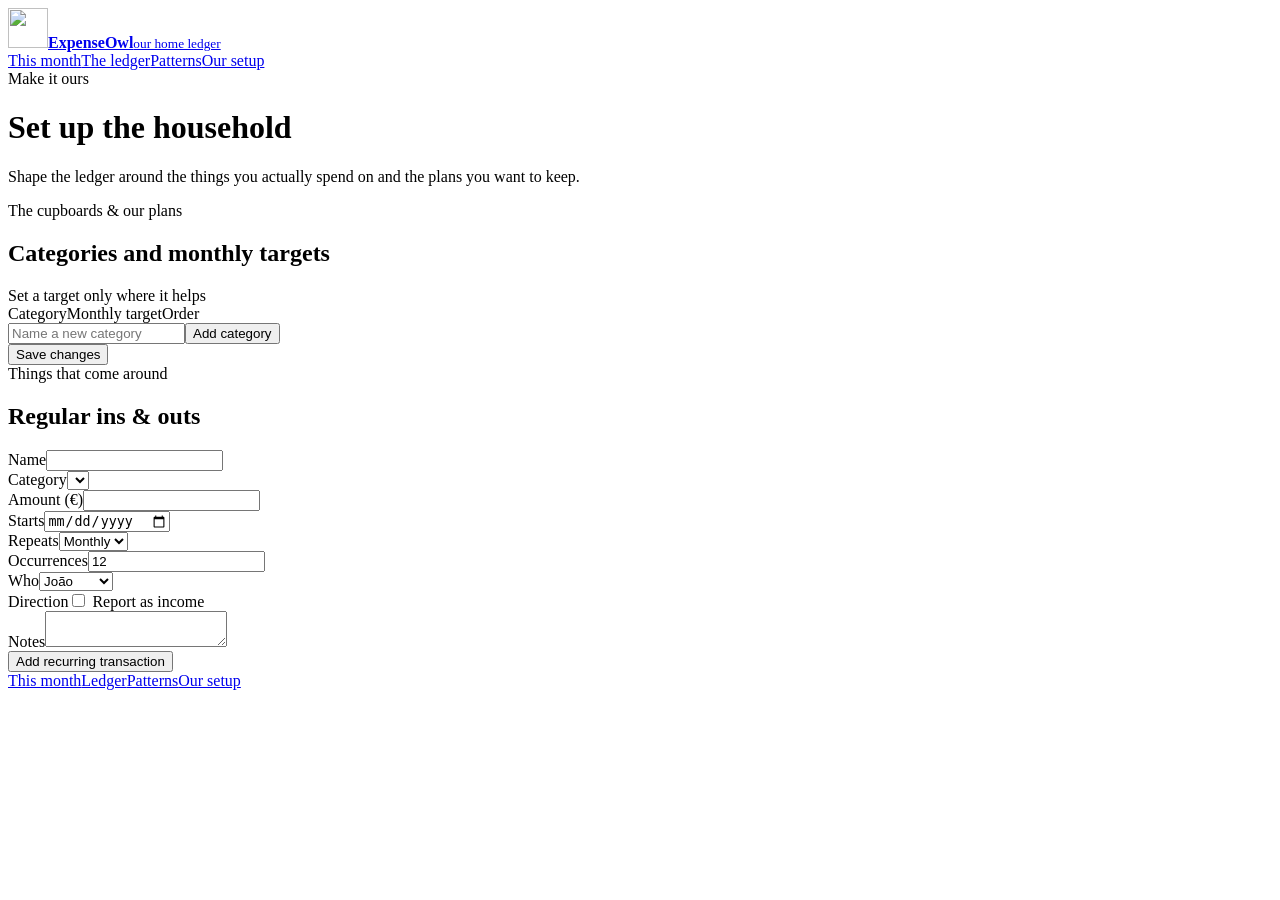
==== internal/web/templates/settings.html @ 3cbd9e54 "fix PWA assets and installation" ====
<!doctype html><html lang="en"><head><meta charset="utf-8"><meta name="viewport" content="width=device-width,initial-scale=1"><meta name="theme-color" content="#263630"><meta name="apple-mobile-web-app-capable" content="yes"><meta name="apple-mobile-web-app-status-bar-style" content="default"><meta name="apple-mobile-web-app-title" content="ExpenseOwl"><link rel="manifest" href="/manifest.webmanifest?v=20260812f"><link rel="icon" type="image/png" sizes="192x192" href="/pwa/icon-192.png?v=20260812f"><link rel="apple-touch-icon" sizes="180x180" href="/pwa/apple-touch-icon.png?v=20260812f"><link rel="stylesheet" href="/style.css?v=20260812f"><script defer src="/functions.js?v=20260812d"></script><script defer src="/settings.js?v=20260812d"></script><script defer src="/pwa.js?v=20260812f"></script><title>Our setup · ExpenseOwl</title></head><body>
<header class="site-header"><div class="header-inner"><a class="brand" href="/" aria-label="ExpenseOwl home"><img class="brand-mark" src="/pwa/icon-192.png?v=20260812f" alt="" width="40" height="40"><span class="brand-copy"><strong>ExpenseOwl</strong><small>our home ledger</small></span></a><nav class="nav"><a href="/">This month</a><a href="/table">The ledger</a><a href="/signals">Patterns</a><a class="active" href="/settings">Our setup</a></nav></div></header>
<main class="shell"><div class="page-heading"><div><span class="eyebrow">Make it ours</span><h1>Set up the household</h1><p class="lede">Shape the ledger around the things you actually spend on and the plans you want to keep.</p></div></div>
<section class="section panel" id="targets"><div class="panel-header"><div><span class="eyebrow">The cupboards &amp; our plans</span><h2>Categories and monthly targets</h2></div><span class="panel-hint">Set a target only where it helps</span></div><div class="panel-body"><div class="category-list-head" aria-hidden="true"><span>Category</span><span>Monthly target</span><span>Order</span></div><div id="categoryList" class="stack"></div><div class="form-actions add-category"><input id="newCategory" placeholder="Name a new category"><button class="button" id="addCategory">Add category</button></div><div class="form-actions"><button class="button primary" id="saveHousehold">Save changes</button><span id="setupMessage" class="form-message"></span></div></div></section>
<section class="section panel"><div class="panel-header"><div><span class="eyebrow">Things that come around</span><h2>Regular ins &amp; outs</h2></div></div><div class="panel-body"><form id="recurringForm"><input type="hidden" id="recurringID"><div class="form-grid"><div class="field wide"><label for="recurringName">Name</label><input id="recurringName" required></div><div class="field"><label for="recurringCategory">Category</label><select id="recurringCategory"></select></div><div class="field"><label for="recurringAmount">Amount (€)</label><input id="recurringAmount" type="number" min=".01" step=".01" required></div><div class="field"><label for="recurringStart">Starts</label><input id="recurringStart" type="date" required></div><div class="field"><label for="recurringInterval">Repeats</label><select id="recurringInterval"><option value="monthly">Monthly</option><option value="weekly">Weekly</option><option value="yearly">Yearly</option><option value="daily">Daily</option></select></div><div class="field"><label for="recurringOccurrences">Occurrences</label><input id="recurringOccurrences" type="number" min="2" value="12" required></div><div class="field"><label for="recurringOwner">Who</label><select id="recurringOwner"><option value="joao">João</option><option value="maria">Maria</option><option value="common">Together</option></select></div><div class="field"><label>Direction</label><label class="check"><input id="recurringGain" type="checkbox"> Report as income</label></div><div class="field wide"><label for="recurringNotes">Notes</label><textarea id="recurringNotes" rows="2" maxlength="2000"></textarea></div></div><div class="form-actions"><button class="button primary" type="submit" id="recurringSubmit">Add recurring transaction</button><button class="button ghost" type="button" id="cancelRecurring" hidden>Cancel edit</button><span class="form-message" id="recurringMessage"></span></div></form><div class="stack section" id="recurringList"></div></div></section>
</main><nav class="mobile-nav"><a href="/">This month</a><a href="/table">Ledger</a><a href="/signals">Patterns</a><a class="active" href="/settings">Our setup</a></nav></body></html>
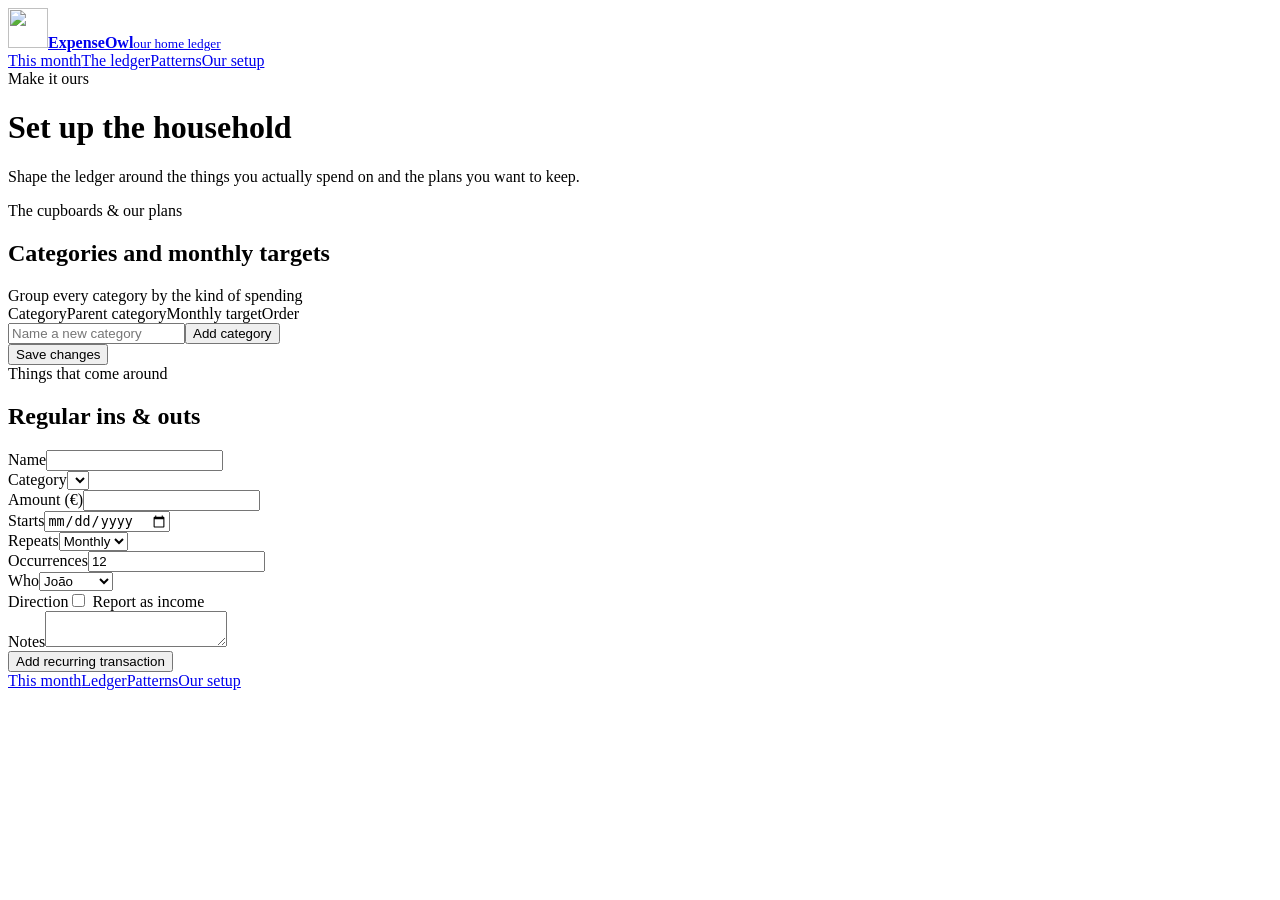
==== commit b1bc7419: "Add category parent spending split" ====
--- a/internal/web/templates/settings.html
+++ b/internal/web/templates/settings.html
@@ -1,6 +1,6 @@
-<!doctype html><html lang="en"><head><meta charset="utf-8"><meta name="viewport" content="width=device-width,initial-scale=1"><meta name="theme-color" content="#263630"><meta name="apple-mobile-web-app-capable" content="yes"><meta name="apple-mobile-web-app-status-bar-style" content="default"><meta name="apple-mobile-web-app-title" content="ExpenseOwl"><link rel="manifest" href="/manifest.webmanifest?v=20260812f"><link rel="icon" type="image/png" sizes="192x192" href="/pwa/icon-192.png?v=20260812f"><link rel="apple-touch-icon" sizes="180x180" href="/pwa/apple-touch-icon.png?v=20260812f"><link rel="stylesheet" href="/style.css?v=20260812f"><script defer src="/functions.js?v=20260812d"></script><script defer src="/settings.js?v=20260812d"></script><script defer src="/pwa.js?v=20260812f"></script><title>Our setup · ExpenseOwl</title></head><body>
-<header class="site-header"><div class="header-inner"><a class="brand" href="/" aria-label="ExpenseOwl home"><img class="brand-mark" src="/pwa/icon-192.png?v=20260812f" alt="" width="40" height="40"><span class="brand-copy"><strong>ExpenseOwl</strong><small>our home ledger</small></span></a><nav class="nav"><a href="/">This month</a><a href="/table">The ledger</a><a href="/signals">Patterns</a><a class="active" href="/settings">Our setup</a></nav></div></header>
+<!doctype html><html lang="en"><head><meta charset="utf-8"><meta name="viewport" content="width=device-width,initial-scale=1"><meta name="theme-color" content="#263630"><meta name="application-name" content="ExpenseOwl"><meta name="mobile-web-app-capable" content="yes"><meta name="apple-mobile-web-app-capable" content="yes"><meta name="apple-mobile-web-app-status-bar-style" content="default"><meta name="apple-mobile-web-app-title" content="ExpenseOwl"><link rel="manifest" href="/manifest.webmanifest" crossorigin="use-credentials"><link rel="icon" type="image/png" sizes="192x192" href="/pwa/home-owl-192.png"><link rel="apple-touch-icon" sizes="180x180" href="/pwa/apple-touch-icon.png?v=20260812f"><link rel="stylesheet" href="/style.css?v=20260812g"><script defer src="/functions.js?v=20260812d"></script><script defer src="/settings.js?v=20260812e"></script><script defer src="/pwa.js?v=20260812g"></script><title>Our setup · ExpenseOwl</title></head><body>
+<header class="site-header"><div class="header-inner"><a class="brand" href="/" aria-label="ExpenseOwl home"><img class="brand-mark" src="/pwa/home-owl-192.png" alt="" width="40" height="40"><span class="brand-copy"><strong>ExpenseOwl</strong><small>our home ledger</small></span></a><nav class="nav"><a href="/">This month</a><a href="/table">The ledger</a><a href="/signals">Patterns</a><a class="active" href="/settings">Our setup</a></nav></div></header>
 <main class="shell"><div class="page-heading"><div><span class="eyebrow">Make it ours</span><h1>Set up the household</h1><p class="lede">Shape the ledger around the things you actually spend on and the plans you want to keep.</p></div></div>
-<section class="section panel" id="targets"><div class="panel-header"><div><span class="eyebrow">The cupboards &amp; our plans</span><h2>Categories and monthly targets</h2></div><span class="panel-hint">Set a target only where it helps</span></div><div class="panel-body"><div class="category-list-head" aria-hidden="true"><span>Category</span><span>Monthly target</span><span>Order</span></div><div id="categoryList" class="stack"></div><div class="form-actions add-category"><input id="newCategory" placeholder="Name a new category"><button class="button" id="addCategory">Add category</button></div><div class="form-actions"><button class="button primary" id="saveHousehold">Save changes</button><span id="setupMessage" class="form-message"></span></div></div></section>
+<section class="section panel" id="targets"><div class="panel-header"><div><span class="eyebrow">The cupboards &amp; our plans</span><h2>Categories and monthly targets</h2></div><span class="panel-hint">Group every category by the kind of spending</span></div><div class="panel-body"><div class="category-list-head" aria-hidden="true"><span>Category</span><span>Parent category</span><span>Monthly target</span><span>Order</span></div><div id="categoryList" class="stack"></div><div class="form-actions add-category"><input id="newCategory" placeholder="Name a new category"><button class="button" id="addCategory">Add category</button></div><div class="form-actions"><button class="button primary" id="saveHousehold">Save changes</button><span id="setupMessage" class="form-message"></span></div></div></section>
 <section class="section panel"><div class="panel-header"><div><span class="eyebrow">Things that come around</span><h2>Regular ins &amp; outs</h2></div></div><div class="panel-body"><form id="recurringForm"><input type="hidden" id="recurringID"><div class="form-grid"><div class="field wide"><label for="recurringName">Name</label><input id="recurringName" required></div><div class="field"><label for="recurringCategory">Category</label><select id="recurringCategory"></select></div><div class="field"><label for="recurringAmount">Amount (€)</label><input id="recurringAmount" type="number" min=".01" step=".01" required></div><div class="field"><label for="recurringStart">Starts</label><input id="recurringStart" type="date" required></div><div class="field"><label for="recurringInterval">Repeats</label><select id="recurringInterval"><option value="monthly">Monthly</option><option value="weekly">Weekly</option><option value="yearly">Yearly</option><option value="daily">Daily</option></select></div><div class="field"><label for="recurringOccurrences">Occurrences</label><input id="recurringOccurrences" type="number" min="2" value="12" required></div><div class="field"><label for="recurringOwner">Who</label><select id="recurringOwner"><option value="joao">João</option><option value="maria">Maria</option><option value="common">Together</option></select></div><div class="field"><label>Direction</label><label class="check"><input id="recurringGain" type="checkbox"> Report as income</label></div><div class="field wide"><label for="recurringNotes">Notes</label><textarea id="recurringNotes" rows="2" maxlength="2000"></textarea></div></div><div class="form-actions"><button class="button primary" type="submit" id="recurringSubmit">Add recurring transaction</button><button class="button ghost" type="button" id="cancelRecurring" hidden>Cancel edit</button><span class="form-message" id="recurringMessage"></span></div></form><div class="stack section" id="recurringList"></div></div></section>
 </main><nav class="mobile-nav"><a href="/">This month</a><a href="/table">Ledger</a><a href="/signals">Patterns</a><a class="active" href="/settings">Our setup</a></nav></body></html>
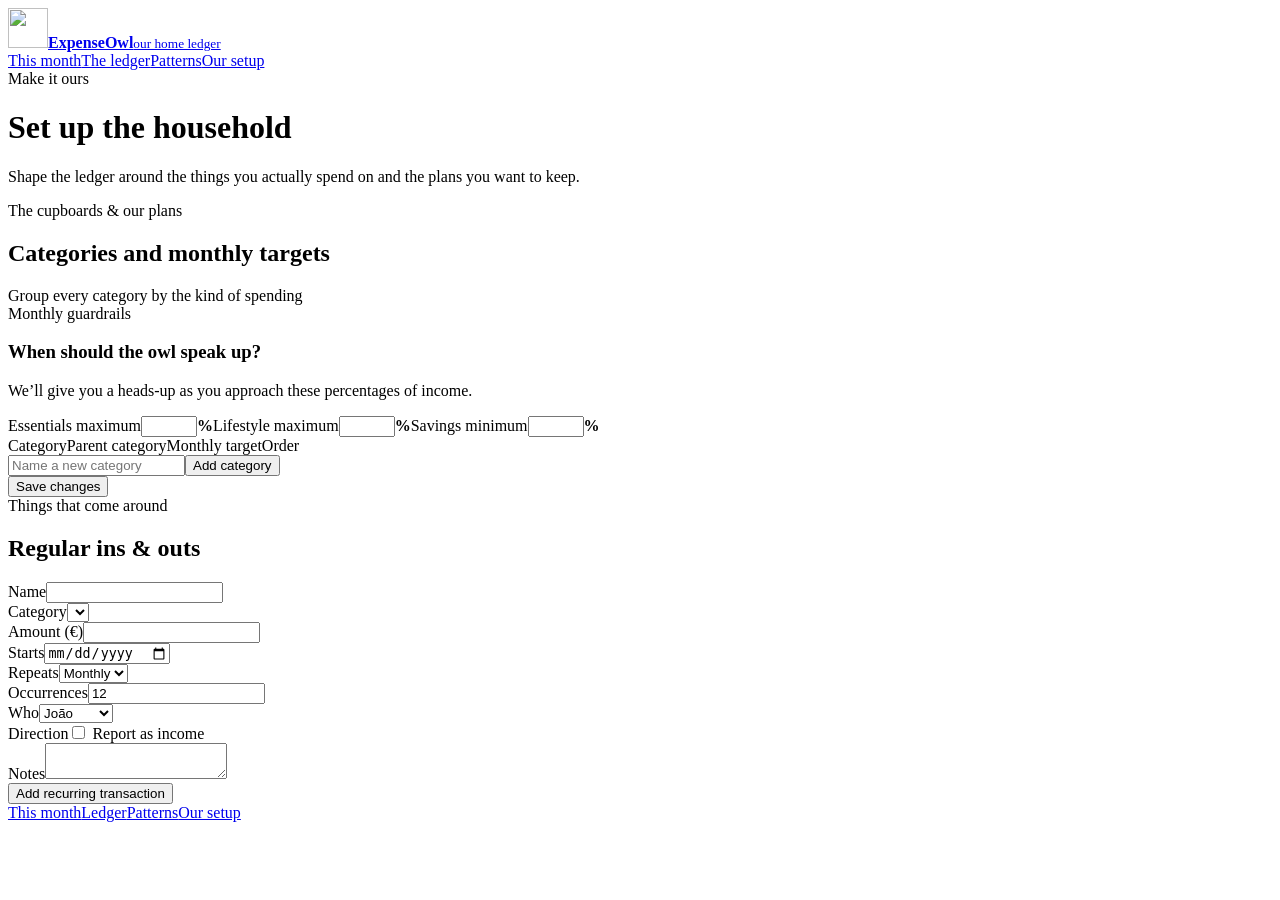
==== commit 323d1789: "Add allocation guardrail warnings" ====
--- a/internal/web/templates/settings.html
+++ b/internal/web/templates/settings.html
@@ -1,6 +1,6 @@
-<!doctype html><html lang="en"><head><meta charset="utf-8"><meta name="viewport" content="width=device-width,initial-scale=1"><meta name="theme-color" content="#263630"><meta name="application-name" content="ExpenseOwl"><meta name="mobile-web-app-capable" content="yes"><meta name="apple-mobile-web-app-capable" content="yes"><meta name="apple-mobile-web-app-status-bar-style" content="default"><meta name="apple-mobile-web-app-title" content="ExpenseOwl"><link rel="manifest" href="/manifest.webmanifest" crossorigin="use-credentials"><link rel="icon" type="image/png" sizes="192x192" href="/pwa/home-owl-192.png"><link rel="apple-touch-icon" sizes="180x180" href="/pwa/apple-touch-icon.png?v=20260812f"><link rel="stylesheet" href="/style.css?v=20260812g"><script defer src="/functions.js?v=20260812d"></script><script defer src="/settings.js?v=20260812e"></script><script defer src="/pwa.js?v=20260812g"></script><title>Our setup · ExpenseOwl</title></head><body>
+<!doctype html><html lang="en"><head><meta charset="utf-8"><meta name="viewport" content="width=device-width,initial-scale=1"><meta name="theme-color" content="#263630"><meta name="application-name" content="ExpenseOwl"><meta name="mobile-web-app-capable" content="yes"><meta name="apple-mobile-web-app-capable" content="yes"><meta name="apple-mobile-web-app-status-bar-style" content="default"><meta name="apple-mobile-web-app-title" content="ExpenseOwl"><link rel="manifest" href="/manifest.webmanifest" crossorigin="use-credentials"><link rel="icon" type="image/png" sizes="192x192" href="/pwa/home-owl-192.png"><link rel="apple-touch-icon" sizes="180x180" href="/pwa/apple-touch-icon.png?v=20260812f"><link rel="stylesheet" href="/style.css?v=20260812i"><script defer src="/functions.js?v=20260812d"></script><script defer src="/settings.js?v=20260812g"></script><script defer src="/pwa.js?v=20260812g"></script><title>Our setup · ExpenseOwl</title></head><body>
 <header class="site-header"><div class="header-inner"><a class="brand" href="/" aria-label="ExpenseOwl home"><img class="brand-mark" src="/pwa/home-owl-192.png" alt="" width="40" height="40"><span class="brand-copy"><strong>ExpenseOwl</strong><small>our home ledger</small></span></a><nav class="nav"><a href="/">This month</a><a href="/table">The ledger</a><a href="/signals">Patterns</a><a class="active" href="/settings">Our setup</a></nav></div></header>
 <main class="shell"><div class="page-heading"><div><span class="eyebrow">Make it ours</span><h1>Set up the household</h1><p class="lede">Shape the ledger around the things you actually spend on and the plans you want to keep.</p></div></div>
-<section class="section panel" id="targets"><div class="panel-header"><div><span class="eyebrow">The cupboards &amp; our plans</span><h2>Categories and monthly targets</h2></div><span class="panel-hint">Group every category by the kind of spending</span></div><div class="panel-body"><div class="category-list-head" aria-hidden="true"><span>Category</span><span>Parent category</span><span>Monthly target</span><span>Order</span></div><div id="categoryList" class="stack"></div><div class="form-actions add-category"><input id="newCategory" placeholder="Name a new category"><button class="button" id="addCategory">Add category</button></div><div class="form-actions"><button class="button primary" id="saveHousehold">Save changes</button><span id="setupMessage" class="form-message"></span></div></div></section>
-<section class="section panel"><div class="panel-header"><div><span class="eyebrow">Things that come around</span><h2>Regular ins &amp; outs</h2></div></div><div class="panel-body"><form id="recurringForm"><input type="hidden" id="recurringID"><div class="form-grid"><div class="field wide"><label for="recurringName">Name</label><input id="recurringName" required></div><div class="field"><label for="recurringCategory">Category</label><select id="recurringCategory"></select></div><div class="field"><label for="recurringAmount">Amount (€)</label><input id="recurringAmount" type="number" min=".01" step=".01" required></div><div class="field"><label for="recurringStart">Starts</label><input id="recurringStart" type="date" required></div><div class="field"><label for="recurringInterval">Repeats</label><select id="recurringInterval"><option value="monthly">Monthly</option><option value="weekly">Weekly</option><option value="yearly">Yearly</option><option value="daily">Daily</option></select></div><div class="field"><label for="recurringOccurrences">Occurrences</label><input id="recurringOccurrences" type="number" min="2" value="12" required></div><div class="field"><label for="recurringOwner">Who</label><select id="recurringOwner"><option value="joao">João</option><option value="maria">Maria</option><option value="common">Together</option></select></div><div class="field"><label>Direction</label><label class="check"><input id="recurringGain" type="checkbox"> Report as income</label></div><div class="field wide"><label for="recurringNotes">Notes</label><textarea id="recurringNotes" rows="2" maxlength="2000"></textarea></div></div><div class="form-actions"><button class="button primary" type="submit" id="recurringSubmit">Add recurring transaction</button><button class="button ghost" type="button" id="cancelRecurring" hidden>Cancel edit</button><span class="form-message" id="recurringMessage"></span></div></form><div class="stack section" id="recurringList"></div></div></section>
+<section class="section panel" id="targets"><div class="panel-header"><div><span class="eyebrow">The cupboards &amp; our plans</span><h2>Categories and monthly targets</h2></div><span class="panel-hint">Group every category by the kind of spending</span></div><div class="panel-body"><div class="guardrail-settings"><div><span class="eyebrow">Monthly guardrails</span><h3>When should the owl speak up?</h3><p>We’ll give you a heads-up as you approach these percentages of income.</p></div><div class="guardrail-grid"><label><span>Essentials maximum</span><span class="percent-input"><input id="essentialsMax" aria-label="Essentials maximum percentage" type="number" min="0" max="100" step="1" required><b>%</b></span></label><label><span>Lifestyle maximum</span><span class="percent-input"><input id="lifestyleMax" aria-label="Lifestyle maximum percentage" type="number" min="0" max="100" step="1" required><b>%</b></span></label><label><span>Savings minimum</span><span class="percent-input"><input id="savingsMin" aria-label="Savings minimum percentage" type="number" min="0" max="100" step="1" required><b>%</b></span></label></div></div><div class="category-list-head" aria-hidden="true"><span>Category</span><span>Parent category</span><span>Monthly target</span><span>Order</span></div><div id="categoryList" class="stack"></div><div class="form-actions add-category"><input id="newCategory" placeholder="Name a new category"><button class="button" id="addCategory">Add category</button></div><div class="form-actions"><button class="button primary" id="saveHousehold">Save changes</button><span id="setupMessage" class="form-message"></span></div></div></section>
+<section class="section panel"><div class="panel-header"><div><span class="eyebrow">Things that come around</span><h2>Regular ins &amp; outs</h2></div></div><div class="panel-body"><form id="recurringForm"><input type="hidden" id="recurringID"><div class="form-grid"><div class="field wide"><label for="recurringName">Name</label><input id="recurringName" required></div><div class="field" id="recurringCategoryField"><label for="recurringCategory">Category</label><select id="recurringCategory" required></select></div><div class="field"><label for="recurringAmount">Amount (€)</label><input id="recurringAmount" type="number" min=".01" step=".01" required></div><div class="field"><label for="recurringStart">Starts</label><input id="recurringStart" type="date" required></div><div class="field"><label for="recurringInterval">Repeats</label><select id="recurringInterval"><option value="monthly">Monthly</option><option value="weekly">Weekly</option><option value="yearly">Yearly</option><option value="daily">Daily</option></select></div><div class="field"><label for="recurringOccurrences">Occurrences</label><input id="recurringOccurrences" type="number" min="2" value="12" required></div><div class="field"><label for="recurringOwner">Who</label><select id="recurringOwner"><option value="joao">João</option><option value="maria">Maria</option><option value="common">Together</option></select></div><div class="field"><label>Direction</label><label class="check"><input id="recurringGain" type="checkbox"> Report as income</label></div><div class="field wide"><label for="recurringNotes">Notes</label><textarea id="recurringNotes" rows="2" maxlength="2000"></textarea></div></div><div class="form-actions"><button class="button primary" type="submit" id="recurringSubmit">Add recurring transaction</button><button class="button ghost" type="button" id="cancelRecurring" hidden>Cancel edit</button><span class="form-message" id="recurringMessage"></span></div></form><div class="stack section" id="recurringList"></div></div></section>
 </main><nav class="mobile-nav"><a href="/">This month</a><a href="/table">Ledger</a><a href="/signals">Patterns</a><a class="active" href="/settings">Our setup</a></nav></body></html>
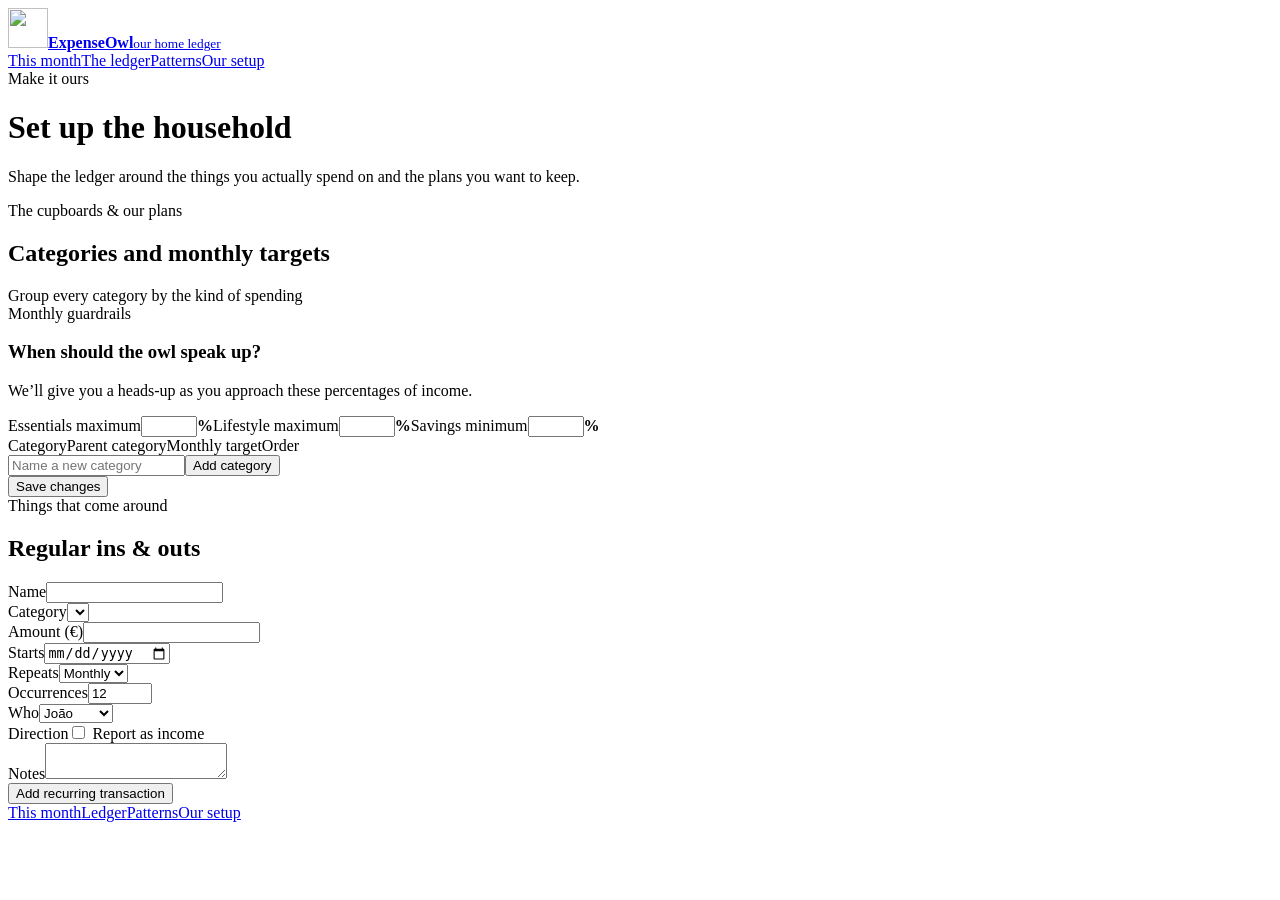
==== commit 4aa009c2: "Reduce application memory usage" ====
--- a/internal/web/templates/settings.html
+++ b/internal/web/templates/settings.html
@@ -1,6 +1,6 @@
-<!doctype html><html lang="en"><head><meta charset="utf-8"><meta name="viewport" content="width=device-width,initial-scale=1"><meta name="theme-color" content="#263630"><meta name="application-name" content="ExpenseOwl"><meta name="mobile-web-app-capable" content="yes"><meta name="apple-mobile-web-app-capable" content="yes"><meta name="apple-mobile-web-app-status-bar-style" content="default"><meta name="apple-mobile-web-app-title" content="ExpenseOwl"><link rel="manifest" href="/manifest.webmanifest" crossorigin="use-credentials"><link rel="icon" type="image/png" sizes="192x192" href="/pwa/home-owl-192.png"><link rel="apple-touch-icon" sizes="180x180" href="/pwa/apple-touch-icon.png?v=20260812f"><link rel="stylesheet" href="/style.css?v=20260812i"><script defer src="/functions.js?v=20260812d"></script><script defer src="/settings.js?v=20260812g"></script><script defer src="/pwa.js?v=20260812g"></script><title>Our setup · ExpenseOwl</title></head><body>
+<!doctype html><html lang="en"><head><meta charset="utf-8"><meta name="viewport" content="width=device-width,initial-scale=1"><meta name="theme-color" content="#263630"><meta name="application-name" content="ExpenseOwl"><meta name="mobile-web-app-capable" content="yes"><meta name="apple-mobile-web-app-capable" content="yes"><meta name="apple-mobile-web-app-status-bar-style" content="default"><meta name="apple-mobile-web-app-title" content="ExpenseOwl"><link rel="manifest" href="/manifest.webmanifest" crossorigin="use-credentials"><link rel="icon" type="image/png" sizes="192x192" href="/pwa/home-owl-192.png"><link rel="apple-touch-icon" sizes="180x180" href="/pwa/apple-touch-icon.png?v=20260812f"><link rel="stylesheet" href="/style.css?v=20260812i"><script defer src="/functions.js?v=20260812d"></script><script defer src="/settings.js?v=20260812h"></script><script defer src="/pwa.js?v=20260812g"></script><title>Our setup · ExpenseOwl</title></head><body>
 <header class="site-header"><div class="header-inner"><a class="brand" href="/" aria-label="ExpenseOwl home"><img class="brand-mark" src="/pwa/home-owl-192.png" alt="" width="40" height="40"><span class="brand-copy"><strong>ExpenseOwl</strong><small>our home ledger</small></span></a><nav class="nav"><a href="/">This month</a><a href="/table">The ledger</a><a href="/signals">Patterns</a><a class="active" href="/settings">Our setup</a></nav></div></header>
 <main class="shell"><div class="page-heading"><div><span class="eyebrow">Make it ours</span><h1>Set up the household</h1><p class="lede">Shape the ledger around the things you actually spend on and the plans you want to keep.</p></div></div>
 <section class="section panel" id="targets"><div class="panel-header"><div><span class="eyebrow">The cupboards &amp; our plans</span><h2>Categories and monthly targets</h2></div><span class="panel-hint">Group every category by the kind of spending</span></div><div class="panel-body"><div class="guardrail-settings"><div><span class="eyebrow">Monthly guardrails</span><h3>When should the owl speak up?</h3><p>We’ll give you a heads-up as you approach these percentages of income.</p></div><div class="guardrail-grid"><label><span>Essentials maximum</span><span class="percent-input"><input id="essentialsMax" aria-label="Essentials maximum percentage" type="number" min="0" max="100" step="1" required><b>%</b></span></label><label><span>Lifestyle maximum</span><span class="percent-input"><input id="lifestyleMax" aria-label="Lifestyle maximum percentage" type="number" min="0" max="100" step="1" required><b>%</b></span></label><label><span>Savings minimum</span><span class="percent-input"><input id="savingsMin" aria-label="Savings minimum percentage" type="number" min="0" max="100" step="1" required><b>%</b></span></label></div></div><div class="category-list-head" aria-hidden="true"><span>Category</span><span>Parent category</span><span>Monthly target</span><span>Order</span></div><div id="categoryList" class="stack"></div><div class="form-actions add-category"><input id="newCategory" placeholder="Name a new category"><button class="button" id="addCategory">Add category</button></div><div class="form-actions"><button class="button primary" id="saveHousehold">Save changes</button><span id="setupMessage" class="form-message"></span></div></div></section>
-<section class="section panel"><div class="panel-header"><div><span class="eyebrow">Things that come around</span><h2>Regular ins &amp; outs</h2></div></div><div class="panel-body"><form id="recurringForm"><input type="hidden" id="recurringID"><div class="form-grid"><div class="field wide"><label for="recurringName">Name</label><input id="recurringName" required></div><div class="field" id="recurringCategoryField"><label for="recurringCategory">Category</label><select id="recurringCategory" required></select></div><div class="field"><label for="recurringAmount">Amount (€)</label><input id="recurringAmount" type="number" min=".01" step=".01" required></div><div class="field"><label for="recurringStart">Starts</label><input id="recurringStart" type="date" required></div><div class="field"><label for="recurringInterval">Repeats</label><select id="recurringInterval"><option value="monthly">Monthly</option><option value="weekly">Weekly</option><option value="yearly">Yearly</option><option value="daily">Daily</option></select></div><div class="field"><label for="recurringOccurrences">Occurrences</label><input id="recurringOccurrences" type="number" min="2" value="12" required></div><div class="field"><label for="recurringOwner">Who</label><select id="recurringOwner"><option value="joao">João</option><option value="maria">Maria</option><option value="common">Together</option></select></div><div class="field"><label>Direction</label><label class="check"><input id="recurringGain" type="checkbox"> Report as income</label></div><div class="field wide"><label for="recurringNotes">Notes</label><textarea id="recurringNotes" rows="2" maxlength="2000"></textarea></div></div><div class="form-actions"><button class="button primary" type="submit" id="recurringSubmit">Add recurring transaction</button><button class="button ghost" type="button" id="cancelRecurring" hidden>Cancel edit</button><span class="form-message" id="recurringMessage"></span></div></form><div class="stack section" id="recurringList"></div></div></section>
+<section class="section panel"><div class="panel-header"><div><span class="eyebrow">Things that come around</span><h2>Regular ins &amp; outs</h2></div></div><div class="panel-body"><form id="recurringForm"><input type="hidden" id="recurringID"><div class="form-grid"><div class="field wide"><label for="recurringName">Name</label><input id="recurringName" required></div><div class="field" id="recurringCategoryField"><label for="recurringCategory">Category</label><select id="recurringCategory" required></select></div><div class="field"><label for="recurringAmount">Amount (€)</label><input id="recurringAmount" type="number" min=".01" step=".01" required></div><div class="field"><label for="recurringStart">Starts</label><input id="recurringStart" type="date" required></div><div class="field"><label for="recurringInterval">Repeats</label><select id="recurringInterval"><option value="monthly">Monthly</option><option value="weekly">Weekly</option><option value="yearly">Yearly</option><option value="daily">Daily</option></select></div><div class="field"><label for="recurringOccurrences">Occurrences</label><input id="recurringOccurrences" type="number" min="2" max="1200" value="12" required></div><div class="field"><label for="recurringOwner">Who</label><select id="recurringOwner"><option value="joao">João</option><option value="maria">Maria</option><option value="common">Together</option></select></div><div class="field"><label>Direction</label><label class="check"><input id="recurringGain" type="checkbox"> Report as income</label></div><div class="field wide"><label for="recurringNotes">Notes</label><textarea id="recurringNotes" rows="2" maxlength="2000"></textarea></div></div><div class="form-actions"><button class="button primary" type="submit" id="recurringSubmit">Add recurring transaction</button><button class="button ghost" type="button" id="cancelRecurring" hidden>Cancel edit</button><span class="form-message" id="recurringMessage"></span></div></form><div class="stack section" id="recurringList"></div></div></section>
 </main><nav class="mobile-nav"><a href="/">This month</a><a href="/table">Ledger</a><a href="/signals">Patterns</a><a class="active" href="/settings">Our setup</a></nav></body></html>
